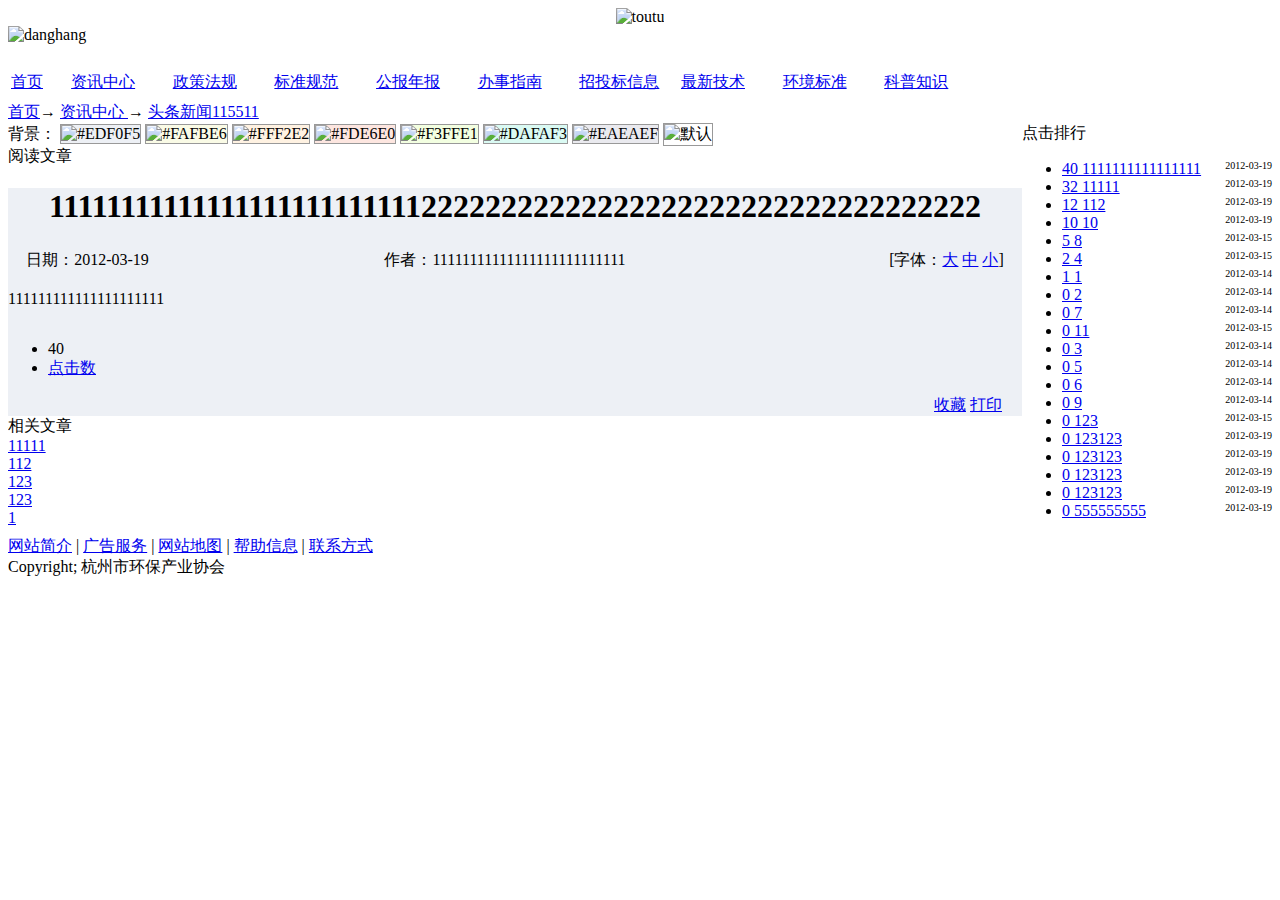
==== public/homes/articles/1.html @ ebf7738c "d" ====
<!DOCTYPE HTML PUBLIC "-//W3C//DTD HTML 4.01 Transitional//EN" "http://www.w3c.org/TR/1999/REC-html401-19991224/loose.dtd">
<html xmlns="http://www.w3.org/1999/xhtml" lang="utf-8">
<head>
  <meta http-equiv="Content-Type" content="text/html; charset=utf-8"/>
  <title>杭州环保产业协会</title>

  <link rel="icon" href="/images/TriTanium.png" type="/images/x-icon"/>
  <link href="/stylesheets/style2.css?1332142846" media="screen" rel="stylesheet" type="text/css" />
    <script src="/javascripts/iwms.js?1331271209" type="text/javascript"></script>
     <script src="/javascripts/jquery.js?1331271209" type="text/javascript"></script>
      <script src="/javascripts/show.js?1331271209" type="text/javascript"></script>
        <script src="/javascripts/page_context.js?1331271209" type="text/javascript"></script>
          <script type="text/javascript">iwms.urlPrefix="";iwms.guestAdd=false;</script>
</head>
<body>

          <div id="apDiv1">
            <div align="center">
              <img src="/images/1.jpg" width="977" height="95" alt="toutu"></div>
          </div>

          <div id="apDiv2">
            <div align="left">
              <img src="/images/2.jpg" alt="danghang" width="977" height="37" align="left">
              <div id="apDiv38">
                <table width="977" border="0">
                  <tbody>
                    <tr>
                      <td width="54" height="33">
                        <a href="/" >首页</a>
                      </td>
                        <td width="94">
                          <a href="/homes/forums/2">资讯中心 </a></td>
                                                  <td width="94">
                          <a href="/homes/forums/3">政策法规</a></td>
                                                  <td width="94">
                          <a href="/homes/forums/4">标准规范</a></td>
                                                  <td width="94">
                          <a href="/homes/forums/5">公报年报</a></td>
                                                  <td width="94">
                          <a href="/homes/forums/6">办事指南</a></td>
                                                  <td width="94">
                          <a href="/homes/forums/7">招投标信息</a></td>
                                                  <td width="94">
                          <a href="/homes/forums/8">最新技术</a></td>
                                                  <td width="94">
                          <a href="/homes/forums/9">环境标准</a></td>
                                                  <td width="94">
                          <a href="/homes/forums/10">科普知识</a></td>
                          </tr>
                        </tbody>
                      </table>
                    </div>
                  </div>
                </div>

                <div class="twidth">
  <div id="navbar">
    <div class="l"></div>
    <div class="r"></div>
  </div>

  <div id="navsub">
    <div class="l"></div>
    <div class="r"></div>
    <div class="m">
      <a href="/">首页</a>→ <a href="/homes/forums/2">资讯中心 </a>→ <a href="/homes/forums/11">头条新闻115511</a>
    </div>
  </div>

  <table id="middle" width="100%" cellspacing="0" cellpadding="0" style="table-layout:fixed">
    <tbody><tr valign="top"><td>

          <div class="mframe mR">
            <div class="tl"></div>
            <div class="tr"></div>
            <div class="tm">
              <div class="moreR">
			背景：
                <img src="/images/b.gif" style="cursor:pointer;width:7px;height:6px;border:1px solid #999;background:#EDF0F5" alt="#EDF0F5" onclick="ContentBg(&quot;#EDF0F5&quot;)" />
                <img src="/images/b.gif" style="cursor:pointer;width:7px;height:6px;border:1px solid #999;background:#FAFBE6" alt="#FAFBE6" onclick="ContentBg(&quot;#FAFBE6&quot;)"/>
                <img src="/images/b.gif" style="cursor:pointer;width:7px;height:6px;border:1px solid #999;background:#FFF2E2" alt="#FFF2E2" onclick="ContentBg(&quot;#FFF2E2&quot;)"/>
                <img src="/images/b.gif" style="cursor:pointer;width:7px;height:6px;border:1px solid #999;background:#FDE6E0" alt="#FDE6E0" onclick="ContentBg(&quot;#FDE6E0&quot;)"/>
                <img src="/images/b.gif" style="cursor:pointer;width:7px;height:6px;border:1px solid #999;background:#F3FFE1" alt="#F3FFE1" onclick="ContentBg(&quot;#F3FFE1&quot;)"/>
                <img src="/images/b.gif" style="cursor:pointer;width:7px;height:6px;border:1px solid #999;background:#DAFAF3" alt="#DAFAF3" onclick="ContentBg(&quot;#DAFAF3&quot;)"/>
                <img src="/images/b.gif" style="cursor:pointer;width:7px;height:6px;border:1px solid #999;background:#EAEAEF" alt="#EAEAEF" onclick="ContentBg(&quot;#EAEAEF&quot;)"/>
                <img src="/images/b.gif" style="cursor:pointer;width:7px;height:6px;border:1px solid #999;background:#FFF" alt="默认" onclick="ContentBg(&quot;&quot;)"/>
              </div>
              <span class="tt">阅读文章</span>
            </div>
            <div class="wrapper">
              <div class="ml"></div>
              <div class="mr"></div>
              <div class="mm" id="bodyTd" style="background-color: rgb(237, 240, 245); ">
                <div id="printBody" style="word-break:break-all;">
                  <div style="text-align:center"><h1 class="aTitle">1111111111111111111111111122222222222222222222222222222222222</h1></div>
                  <table width="97%" align="center">
                    <tbody><tr>
                        <td width="140">日期：2012-03-19</td>
                        <td align="center">作者：11111111111111111111111111</td>
                        <td width="160" align="right">[字体：<a href="javascript:ContentSize(16)">大</a> <a href="javascript:ContentSize(0)">中</a> <a href="javascript:ContentSize(12)">小</a>]
                        </td></tr>
                    </tbody>
                  </table>
                  <div id="content" style="overflow-x: hidden; word-break: break-all; font-size: 16px; ">
                    <p>
	111111111111111111111</p>

                  </div>
                </div>
                <ul id="digg" class="digg">
                  <li class="digg1">40</li>
                  <li class="digg2"><a href="###">点击数</a></li>
                </ul>
                <div style="padding-right:20px;text-align:right;clear:both">
                  <a href="###" onclick="addfavorite('/articles/1','1111111111111111111111111122222222222222222222222222222222222')" class="fav">收藏</a>
                  <a href="javascript:doPrint()" class="print">打印</a>
                </div>
              </div>
            </div>
            <div class="bl"></div>
            <div class="br"></div>
            <div class="bm"></div>
          </div>

          <div class="mframe mR">
            <div class="tl"></div>
            <div class="tr"></div>
            <div class="tm">
              <span class="tt">相关文章</span> &nbsp; &nbsp; &nbsp;
            </div>

                <div class="nearNews">
                    <div class="prevNews">
                      <a href="/homes/articles/2">11111</a>
                    </div>
                  

                
                    <div class="nextNews">
                      <a href="/homes/articles/13">112</a>
                    </div>
                     </div>

                <div class="nearNews">
                    <div class="prevNews">
                      <a href="/homes/articles/15">123</a>
                    </div>
                  

                
                    <div class="nextNews">
                      <a href="/homes/articles/24">123</a>
                    </div>
                     </div>

                <div class="nearNews">
                    <div class="prevNews">
                      <a href="/homes/articles/25">1</a>
                    </div>
                  
            <div class="wrapper">
              <div class="ml"></div>
              <div class="mr"></div>
              <div class="mm">

              </div>
            </div>
            <div class="bl"></div>
            <div class="br"></div>
            <div class="bm"></div>
          </div>

         
        </td><td width="250" valign="top">

          <div class="lframe">
            <div class="tl"></div>
            <div class="tr"></div>
            <div class="tm">
              <span class="tt">点击排行</span>
            </div>
            <div class="wrapper">
              <div class="ml"></div>
              <div class="mr"></div>
              <div class="mm">
                <ul class="dnl">
                    <li>
                      <a href="/homes/articles/1"><span class='diggN'>40</span> 1111111111111111</a>
                      <span style="float:right;"><font size="1">2012-03-19</font></span>
                    </li>
                    <li>
                      <a href="/homes/articles/2"><span class='diggN'>32</span> 11111</a>
                      <span style="float:right;"><font size="1">2012-03-19</font></span>
                    </li>
                    <li>
                      <a href="/homes/articles/13"><span class='diggN'>12</span> 112</a>
                      <span style="float:right;"><font size="1">2012-03-19</font></span>
                    </li>
                    <li>
                      <a href="/homes/articles/12"><span class='diggN'>10</span> 10</a>
                      <span style="float:right;"><font size="1">2012-03-19</font></span>
                    </li>
                    <li>
                      <a href="/homes/articles/10"><span class='diggN'>5</span> 8</a>
                      <span style="float:right;"><font size="1">2012-03-15</font></span>
                    </li>
                    <li>
                      <a href="/homes/articles/6"><span class='diggN'>2</span> 4</a>
                      <span style="float:right;"><font size="1">2012-03-15</font></span>
                    </li>
                    <li>
                      <a href="/homes/articles/3"><span class='diggN'>1</span> 1</a>
                      <span style="float:right;"><font size="1">2012-03-14</font></span>
                    </li>
                    <li>
                      <a href="/homes/articles/4"><span class='diggN'>0</span> 2</a>
                      <span style="float:right;"><font size="1">2012-03-14</font></span>
                    </li>
                    <li>
                      <a href="/homes/articles/9"><span class='diggN'>0</span> 7</a>
                      <span style="float:right;"><font size="1">2012-03-14</font></span>
                    </li>
                    <li>
                      <a href="/homes/articles/14"><span class='diggN'>0</span> 11</a>
                      <span style="float:right;"><font size="1">2012-03-15</font></span>
                    </li>
                    <li>
                      <a href="/homes/articles/5"><span class='diggN'>0</span> 3</a>
                      <span style="float:right;"><font size="1">2012-03-14</font></span>
                    </li>
                    <li>
                      <a href="/homes/articles/7"><span class='diggN'>0</span> 5</a>
                      <span style="float:right;"><font size="1">2012-03-14</font></span>
                    </li>
                    <li>
                      <a href="/homes/articles/8"><span class='diggN'>0</span> 6</a>
                      <span style="float:right;"><font size="1">2012-03-14</font></span>
                    </li>
                    <li>
                      <a href="/homes/articles/11"><span class='diggN'>0</span> 9</a>
                      <span style="float:right;"><font size="1">2012-03-14</font></span>
                    </li>
                    <li>
                      <a href="/homes/articles/15"><span class='diggN'>0</span> 123</a>
                      <span style="float:right;"><font size="1">2012-03-15</font></span>
                    </li>
                    <li>
                      <a href="/homes/articles/16"><span class='diggN'>0</span> 123123</a>
                      <span style="float:right;"><font size="1">2012-03-19</font></span>
                    </li>
                    <li>
                      <a href="/homes/articles/17"><span class='diggN'>0</span> 123123</a>
                      <span style="float:right;"><font size="1">2012-03-19</font></span>
                    </li>
                    <li>
                      <a href="/homes/articles/18"><span class='diggN'>0</span> 123123</a>
                      <span style="float:right;"><font size="1">2012-03-19</font></span>
                    </li>
                    <li>
                      <a href="/homes/articles/19"><span class='diggN'>0</span> 123123</a>
                      <span style="float:right;"><font size="1">2012-03-19</font></span>
                    </li>
                    <li>
                      <a href="/homes/articles/20"><span class='diggN'>0</span> 555555555</a>
                      <span style="float:right;"><font size="1">2012-03-19</font></span>
                    </li>
                </ul>
              </div>
            </div>
            <div class="bl"></div>
            <div class="br"></div>
            <div class="bm"></div>
          </div>
        

        </td></tr>
    </tbody></table>
</div>

<script type="text/javascript">
            $.ajax({                                                
                type: "GET",                                    
                url: "/homes/read?id=1"
            });

</script>

                  <div id="apDiv55">
                    <a href="#" target="_blank">网站简介</a>
                    |
                    <a href="#" target="_blank">广告服务</a>
                    |
                    <a href="#" target="_blank">网站地图</a>
                    |
                    <a href="#" target="_blank">帮助信息</a>
                    |
                    <a href="#" target="_blank">联系方式</a>
                  </div>
                  <div id="footer">
                    <div id="apDiv56">
                      <span class="e">Copyright;</span>
                      杭州市环保产业协会
                    </div>

</body>
                  </html>
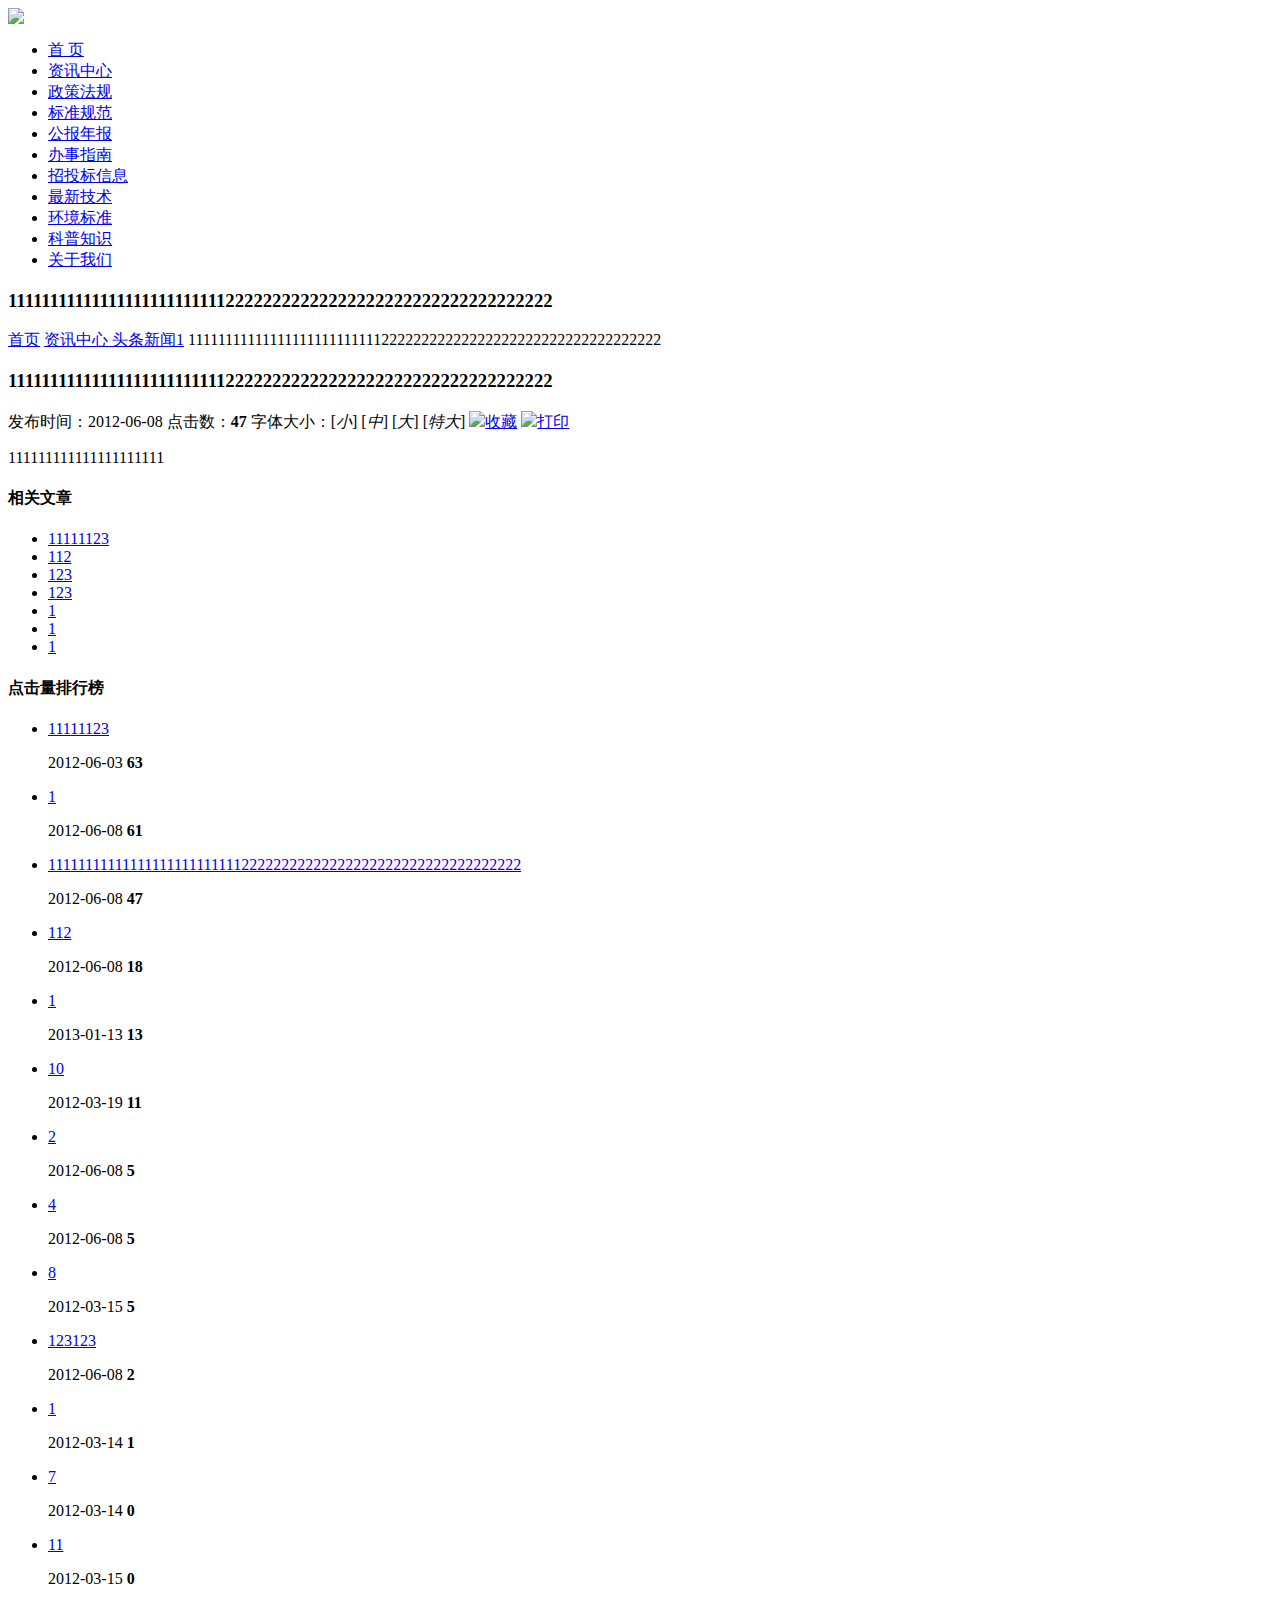
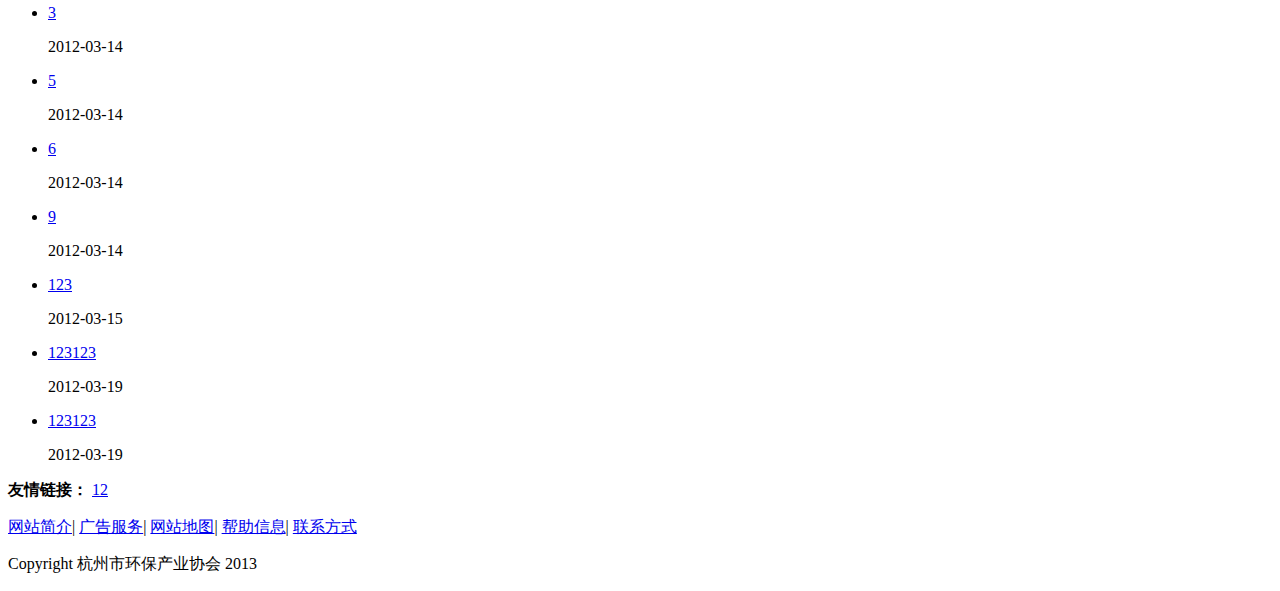
==== commit 285d8644: "d" ====
--- a/public/homes/articles/1.html
+++ b/public/homes/articles/1.html
@@ -2,306 +2,303 @@
 <html xmlns="http://www.w3.org/1999/xhtml" lang="utf-8">
 <head>
   <meta http-equiv="Content-Type" content="text/html; charset=utf-8"/>
-  <title>杭州环保产业协会</title>
+  <title>杭州市环保产业协会</title>
 
   <link rel="icon" href="/images/TriTanium.png" type="/images/x-icon"/>
-  <link href="/stylesheets/style2.css?1332142846" media="screen" rel="stylesheet" type="text/css" />
-    <script src="/javascripts/iwms.js?1331271209" type="text/javascript"></script>
-     <script src="/javascripts/jquery.js?1331271209" type="text/javascript"></script>
-      <script src="/javascripts/show.js?1331271209" type="text/javascript"></script>
-        <script src="/javascripts/page_context.js?1331271209" type="text/javascript"></script>
-          <script type="text/javascript">iwms.urlPrefix="";iwms.guestAdd=false;</script>
-</head>
+
+  <link rel="stylesheet" type="text/css" href="/styles/basic.css" media="all" />
+  <script src="/javascripts/jquery.js?1331271209" type="text/javascript"></script></head>
 <body>
 
-          <div id="apDiv1">
-            <div align="center">
-              <img src="/images/1.jpg" width="977" height="95" alt="toutu"></div>
-          </div>
-
-          <div id="apDiv2">
-            <div align="left">
-              <img src="/images/2.jpg" alt="danghang" width="977" height="37" align="left">
-              <div id="apDiv38">
-                <table width="977" border="0">
-                  <tbody>
-                    <tr>
-                      <td width="54" height="33">
-                        <a href="/" >首页</a>
-                      </td>
-                        <td width="94">
-                          <a href="/homes/forums/2">资讯中心 </a></td>
-                                                  <td width="94">
-                          <a href="/homes/forums/3">政策法规</a></td>
-                                                  <td width="94">
-                          <a href="/homes/forums/4">标准规范</a></td>
-                                                  <td width="94">
-                          <a href="/homes/forums/5">公报年报</a></td>
-                                                  <td width="94">
-                          <a href="/homes/forums/6">办事指南</a></td>
-                                                  <td width="94">
-                          <a href="/homes/forums/7">招投标信息</a></td>
-                                                  <td width="94">
-                          <a href="/homes/forums/8">最新技术</a></td>
-                                                  <td width="94">
-                          <a href="/homes/forums/9">环境标准</a></td>
-                                                  <td width="94">
-                          <a href="/homes/forums/10">科普知识</a></td>
-                          </tr>
-                        </tbody>
-                      </table>
-                    </div>
-                  </div>
-                </div>
-
-                <div class="twidth">
-  <div id="navbar">
-    <div class="l"></div>
-    <div class="r"></div>
-  </div>
-
-  <div id="navsub">
-    <div class="l"></div>
-    <div class="r"></div>
-    <div class="m">
-      <a href="/">首页</a>→ <a href="/homes/forums/2">资讯中心 </a>→ <a href="/homes/forums/11">头条新闻115511</a>
+  <!-- 页头 -->
+  <div class="top">
+    <div class="w980">
+      <img src="/images/logo.png" />
+      <ul>
+        <li  class="c" >
+          <a href="/">首 页</a>
+        </li>
+
+        <li >
+          <a href="/homes/forums/2">资讯中心 </a></li>
+                <li >
+          <a href="/homes/forums/3">政策法规</a></li>
+                <li >
+          <a href="/homes/forums/4">标准规范</a></li>
+                <li >
+          <a href="/homes/forums/5">公报年报</a></li>
+                <li >
+          <a href="/homes/forums/6">办事指南</a></li>
+                <li >
+          <a href="/homes/forums/7">招投标信息</a></li>
+                <li >
+          <a href="/homes/forums/8">最新技术</a></li>
+                <li >
+          <a href="/homes/forums/9">环境标准</a></li>
+                <li >
+          <a href="/homes/forums/10">科普知识</a></li>
+                <li >
+          <a href="/homes/forums/23">关于我们</a></li>
+        </ul>
     </div>
   </div>
-
-  <table id="middle" width="100%" cellspacing="0" cellpadding="0" style="table-layout:fixed">
-    <tbody><tr valign="top"><td>
-
-          <div class="mframe mR">
-            <div class="tl"></div>
-            <div class="tr"></div>
-            <div class="tm">
-              <div class="moreR">
-			背景：
-                <img src="/images/b.gif" style="cursor:pointer;width:7px;height:6px;border:1px solid #999;background:#EDF0F5" alt="#EDF0F5" onclick="ContentBg(&quot;#EDF0F5&quot;)" />
-                <img src="/images/b.gif" style="cursor:pointer;width:7px;height:6px;border:1px solid #999;background:#FAFBE6" alt="#FAFBE6" onclick="ContentBg(&quot;#FAFBE6&quot;)"/>
-                <img src="/images/b.gif" style="cursor:pointer;width:7px;height:6px;border:1px solid #999;background:#FFF2E2" alt="#FFF2E2" onclick="ContentBg(&quot;#FFF2E2&quot;)"/>
-                <img src="/images/b.gif" style="cursor:pointer;width:7px;height:6px;border:1px solid #999;background:#FDE6E0" alt="#FDE6E0" onclick="ContentBg(&quot;#FDE6E0&quot;)"/>
-                <img src="/images/b.gif" style="cursor:pointer;width:7px;height:6px;border:1px solid #999;background:#F3FFE1" alt="#F3FFE1" onclick="ContentBg(&quot;#F3FFE1&quot;)"/>
-                <img src="/images/b.gif" style="cursor:pointer;width:7px;height:6px;border:1px solid #999;background:#DAFAF3" alt="#DAFAF3" onclick="ContentBg(&quot;#DAFAF3&quot;)"/>
-                <img src="/images/b.gif" style="cursor:pointer;width:7px;height:6px;border:1px solid #999;background:#EAEAEF" alt="#EAEAEF" onclick="ContentBg(&quot;#EAEAEF&quot;)"/>
-                <img src="/images/b.gif" style="cursor:pointer;width:7px;height:6px;border:1px solid #999;background:#FFF" alt="默认" onclick="ContentBg(&quot;&quot;)"/>
-              </div>
-              <span class="tt">阅读文章</span>
+  <!-- 内容 -->
+  <div class="w1000">
+    <div class="box-9">
+    	
+        <div class="box-10">
+			<div class="box-10-title">
+            	<h3>1111111111111111111111111122222222222222222222222222222222222</h3>
+                <p>
+                	<a href="/">首页</a>
+                	<a href="/homes/forums/2">资讯中心 </a>
+                    <a href="/homes/forums/11">头条新闻1</a>
+                    <span>1111111111111111111111111122222222222222222222222222222222222<span>
+                </span></span></p>
             </div>
-            <div class="wrapper">
-              <div class="ml"></div>
-              <div class="mr"></div>
-              <div class="mm" id="bodyTd" style="background-color: rgb(237, 240, 245); ">
-                <div id="printBody" style="word-break:break-all;">
-                  <div style="text-align:center"><h1 class="aTitle">1111111111111111111111111122222222222222222222222222222222222</h1></div>
-                  <table width="97%" align="center">
-                    <tbody><tr>
-                        <td width="140">日期：2012-03-19</td>
-                        <td align="center">作者：11111111111111111111111111</td>
-                        <td width="160" align="right">[字体：<a href="javascript:ContentSize(16)">大</a> <a href="javascript:ContentSize(0)">中</a> <a href="javascript:ContentSize(12)">小</a>]
-                        </td></tr>
-                    </tbody>
-                  </table>
-                  <div id="content" style="overflow-x: hidden; word-break: break-all; font-size: 16px; ">
-                    <p>
+            
+            <div class="box-12">
+            
+            	<h3>1111111111111111111111111122222222222222222222222222222222222</h3>
+                
+                <p class="title">
+                	<span>发布时间：2012-06-08</span>
+                    <span>点击数：<strong>47</strong></span>
+                    <span class="f-size">字体大小：[<i title="12">小</i>] [<i class="c" title="14">中</i>] [<i title="16">大</i>] [<i title="20">特大</i>]</span>
+                    
+                    <span><img src="/images/bg20.gif"><a href="#">收藏</a></span>
+                    <span><img src="/images/bg21.gif"><a href="#">打印</a></span>
+                </p>
+				<script type="text/javascript">
+					$(function(){
+						$(".f-size i").click(function(){
+							$(".f-size i").removeClass("c");
+							$(this).addClass("c");
+							var s = "content-" + $(this).attr("title");
+							$("#content").removeClass().addClass(s);
+						})
+					})
+				</script>
+
+				<div id="content" class="content-14">
+                
+           
+                
+<!-- 下面这段内容是粘贴过来的  不需要   开始 -->             
+                
+ <p>
 	111111111111111111111</p>
 
-                  </div>
+    
+<!-- 上面这段内容是粘贴过来的  不需要   结束 -->     
+
+
+
+
+				</div>
+                
+                <div class="box-13">
+                	<h4>相关文章</h4>
+                    <ul>
+
+  					<li> <a href="/homes/articles/2">11111123</a></li>
+  					<li> <a href="/homes/articles/13">112</a></li>
+  					<li> <a href="/homes/articles/15">123</a></li>
+  					<li> <a href="/homes/articles/24">123</a></li>
+  					<li> <a href="/homes/articles/25">1</a></li>
+  					<li> <a href="/homes/articles/26">1</a></li>
+  					<li> <a href="/homes/articles/27">1</a></li>
+                        
+                    </ul>
                 </div>
-                <ul id="digg" class="digg">
-                  <li class="digg1">40</li>
-                  <li class="digg2"><a href="###">点击数</a></li>
-                </ul>
-                <div style="padding-right:20px;text-align:right;clear:both">
-                  <a href="###" onclick="addfavorite('/articles/1','1111111111111111111111111122222222222222222222222222222222222')" class="fav">收藏</a>
-                  <a href="javascript:doPrint()" class="print">打印</a>
-                </div>
-              </div>
+                
+
             </div>
-            <div class="bl"></div>
-            <div class="br"></div>
-            <div class="bm"></div>
-          </div>
-
-          <div class="mframe mR">
-            <div class="tl"></div>
-            <div class="tr"></div>
-            <div class="tm">
-              <span class="tt">相关文章</span> &nbsp; &nbsp; &nbsp;
-            </div>
-
-                <div class="nearNews">
-                    <div class="prevNews">
-                      <a href="/homes/articles/2">11111</a>
-                    </div>
-                  
-
-                
-                    <div class="nextNews">
-                      <a href="/homes/articles/13">112</a>
-                    </div>
-                     </div>
-
-                <div class="nearNews">
-                    <div class="prevNews">
-                      <a href="/homes/articles/15">123</a>
-                    </div>
-                  
-
-                
-                    <div class="nextNews">
-                      <a href="/homes/articles/24">123</a>
-                    </div>
-                     </div>
-
-                <div class="nearNews">
-                    <div class="prevNews">
-                      <a href="/homes/articles/25">1</a>
-                    </div>
-                  
-            <div class="wrapper">
-              <div class="ml"></div>
-              <div class="mr"></div>
-              <div class="mm">
-
-              </div>
-            </div>
-            <div class="bl"></div>
-            <div class="br"></div>
-            <div class="bm"></div>
-          </div>
-
-         
-        </td><td width="250" valign="top">
-
-          <div class="lframe">
-            <div class="tl"></div>
-            <div class="tr"></div>
-            <div class="tm">
-              <span class="tt">点击排行</span>
-            </div>
-            <div class="wrapper">
-              <div class="ml"></div>
-              <div class="mr"></div>
-              <div class="mm">
-                <ul class="dnl">
-                    <li>
-                      <a href="/homes/articles/1"><span class='diggN'>40</span> 1111111111111111</a>
-                      <span style="float:right;"><font size="1">2012-03-19</font></span>
-                    </li>
-                    <li>
-                      <a href="/homes/articles/2"><span class='diggN'>32</span> 11111</a>
-                      <span style="float:right;"><font size="1">2012-03-19</font></span>
-                    </li>
-                    <li>
-                      <a href="/homes/articles/13"><span class='diggN'>12</span> 112</a>
-                      <span style="float:right;"><font size="1">2012-03-19</font></span>
-                    </li>
-                    <li>
-                      <a href="/homes/articles/12"><span class='diggN'>10</span> 10</a>
-                      <span style="float:right;"><font size="1">2012-03-19</font></span>
-                    </li>
-                    <li>
-                      <a href="/homes/articles/10"><span class='diggN'>5</span> 8</a>
-                      <span style="float:right;"><font size="1">2012-03-15</font></span>
-                    </li>
-                    <li>
-                      <a href="/homes/articles/6"><span class='diggN'>2</span> 4</a>
-                      <span style="float:right;"><font size="1">2012-03-15</font></span>
-                    </li>
-                    <li>
-                      <a href="/homes/articles/3"><span class='diggN'>1</span> 1</a>
-                      <span style="float:right;"><font size="1">2012-03-14</font></span>
-                    </li>
-                    <li>
-                      <a href="/homes/articles/4"><span class='diggN'>0</span> 2</a>
-                      <span style="float:right;"><font size="1">2012-03-14</font></span>
-                    </li>
-                    <li>
-                      <a href="/homes/articles/9"><span class='diggN'>0</span> 7</a>
-                      <span style="float:right;"><font size="1">2012-03-14</font></span>
-                    </li>
-                    <li>
-                      <a href="/homes/articles/14"><span class='diggN'>0</span> 11</a>
-                      <span style="float:right;"><font size="1">2012-03-15</font></span>
-                    </li>
-                    <li>
-                      <a href="/homes/articles/5"><span class='diggN'>0</span> 3</a>
-                      <span style="float:right;"><font size="1">2012-03-14</font></span>
-                    </li>
-                    <li>
-                      <a href="/homes/articles/7"><span class='diggN'>0</span> 5</a>
-                      <span style="float:right;"><font size="1">2012-03-14</font></span>
-                    </li>
-                    <li>
-                      <a href="/homes/articles/8"><span class='diggN'>0</span> 6</a>
-                      <span style="float:right;"><font size="1">2012-03-14</font></span>
-                    </li>
-                    <li>
-                      <a href="/homes/articles/11"><span class='diggN'>0</span> 9</a>
-                      <span style="float:right;"><font size="1">2012-03-14</font></span>
-                    </li>
-                    <li>
-                      <a href="/homes/articles/15"><span class='diggN'>0</span> 123</a>
-                      <span style="float:right;"><font size="1">2012-03-15</font></span>
-                    </li>
-                    <li>
-                      <a href="/homes/articles/16"><span class='diggN'>0</span> 123123</a>
-                      <span style="float:right;"><font size="1">2012-03-19</font></span>
-                    </li>
-                    <li>
-                      <a href="/homes/articles/17"><span class='diggN'>0</span> 123123</a>
-                      <span style="float:right;"><font size="1">2012-03-19</font></span>
-                    </li>
-                    <li>
-                      <a href="/homes/articles/18"><span class='diggN'>0</span> 123123</a>
-                      <span style="float:right;"><font size="1">2012-03-19</font></span>
-                    </li>
-                    <li>
-                      <a href="/homes/articles/19"><span class='diggN'>0</span> 123123</a>
-                      <span style="float:right;"><font size="1">2012-03-19</font></span>
-                    </li>
-                    <li>
-                      <a href="/homes/articles/20"><span class='diggN'>0</span> 555555555</a>
-                      <span style="float:right;"><font size="1">2012-03-19</font></span>
-                    </li>
-                </ul>
-              </div>
-            </div>
-            <div class="bl"></div>
-            <div class="br"></div>
-            <div class="bm"></div>
-          </div>
+            
+            
+        </div>
         
-
-        </td></tr>
-    </tbody></table>
-</div>
-
-<script type="text/javascript">
+        <div class="box-14">
+        	<h4>点击量排行榜</h4>
+            <ul>
+                <li>
+                	 <a href="/homes/articles/2">11111123</a>
+                	<p>
+                    	<span>2012-06-03</span>
+                    	<strong>63</strong>
+                    </p>
+                </li>
+                <li>
+                	 <a href="/homes/articles/26">1</a>
+                	<p>
+                    	<span>2012-06-08</span>
+                    	<strong>61</strong>
+                    </p>
+                </li>
+                <li>
+                	 <a href="/homes/articles/1">1111111111111111111111111122222222222222222222222222222222222</a>
+                	<p>
+                    	<span>2012-06-08</span>
+                    	<strong>47</strong>
+                    </p>
+                </li>
+                <li>
+                	 <a href="/homes/articles/13">112</a>
+                	<p>
+                    	<span>2012-06-08</span>
+                    	<strong>18</strong>
+                    </p>
+                </li>
+                <li>
+                	 <a href="/homes/articles/27">1</a>
+                	<p>
+                    	<span>2013-01-13</span>
+                    	<strong>13</strong>
+                    </p>
+                </li>
+                <li>
+                	 <a href="/homes/articles/12">10</a>
+                	<p>
+                    	<span>2012-03-19</span>
+                    	<strong>11</strong>
+                    </p>
+                </li>
+                <li>
+                	 <a href="/homes/articles/4">2</a>
+                	<p>
+                    	<span>2012-06-08</span>
+                    	<strong>5</strong>
+                    </p>
+                </li>
+                <li>
+                	 <a href="/homes/articles/6">4</a>
+                	<p>
+                    	<span>2012-06-08</span>
+                    	<strong>5</strong>
+                    </p>
+                </li>
+                <li>
+                	 <a href="/homes/articles/10">8</a>
+                	<p>
+                    	<span>2012-03-15</span>
+                    	<strong>5</strong>
+                    </p>
+                </li>
+                <li>
+                	 <a href="/homes/articles/19">123123</a>
+                	<p>
+                    	<span>2012-06-08</span>
+                    	<strong>2</strong>
+                    </p>
+                </li>
+                <li>
+                	 <a href="/homes/articles/3">1</a>
+                	<p>
+                    	<span>2012-03-14</span>
+                    	<strong>1</strong>
+                    </p>
+                </li>
+                <li>
+                	 <a href="/homes/articles/9">7</a>
+                	<p>
+                    	<span>2012-03-14</span>
+                    	<strong>0</strong>
+                    </p>
+                </li>
+                <li>
+                	 <a href="/homes/articles/14">11</a>
+                	<p>
+                    	<span>2012-03-15</span>
+                    	<strong>0</strong>
+                    </p>
+                </li>
+                <li>
+                	 <a href="/homes/articles/5">3</a>
+                	<p>
+                    	<span>2012-03-14</span>
+                    	<strong></strong>
+                    </p>
+                </li>
+                <li>
+                	 <a href="/homes/articles/7">5</a>
+                	<p>
+                    	<span>2012-03-14</span>
+                    	<strong></strong>
+                    </p>
+                </li>
+                <li>
+                	 <a href="/homes/articles/8">6</a>
+                	<p>
+                    	<span>2012-03-14</span>
+                    	<strong></strong>
+                    </p>
+                </li>
+                <li>
+                	 <a href="/homes/articles/11">9</a>
+                	<p>
+                    	<span>2012-03-14</span>
+                    	<strong></strong>
+                    </p>
+                </li>
+                <li>
+                	 <a href="/homes/articles/15">123</a>
+                	<p>
+                    	<span>2012-03-15</span>
+                    	<strong></strong>
+                    </p>
+                </li>
+                <li>
+                	 <a href="/homes/articles/16">123123</a>
+                	<p>
+                    	<span>2012-03-19</span>
+                    	<strong></strong>
+                    </p>
+                </li>
+                <li>
+                	 <a href="/homes/articles/17">123123</a>
+                	<p>
+                    	<span>2012-03-19</span>
+                    	<strong></strong>
+                    </p>
+                </li>
+                
+            </ul>
+        </div>
+        
+        
+        <div class="clear"></div>
+    </div>
+
+    <script type="text/javascript">
             $.ajax({                                                
                 type: "GET",                                    
-                url: "/homes/read?id=1"
+                url: "/homes/read?id=1",
+                success:function(data){
+                  $(".digg1").html(data)
+ 
+                }
             });
 
 </script>
 
-                  <div id="apDiv55">
-                    <a href="#" target="_blank">网站简介</a>
-                    |
-                    <a href="#" target="_blank">广告服务</a>
-                    |
-                    <a href="#" target="_blank">网站地图</a>
-                    |
-                    <a href="#" target="_blank">帮助信息</a>
-                    |
-                    <a href="#" target="_blank">联系方式</a>
-                  </div>
-                  <div id="footer">
-                    <div id="apDiv56">
-                      <span class="e">Copyright;</span>
-                      杭州市环保产业协会
-                    </div>
-
+ <!-- 友情链接 -->
+    <div class="box-7">
+      <strong>友情链接：</strong>
+          <a href="www.baidu.com" style="width:10%" target="_blank">12</a>
+    </div>
+    
+    <div class="box-8">
+      <p>
+          <a href="#">网站简介</a>|
+            <a href="#">广告服务</a>|
+            <a href="#">网站地图</a>|
+            <a href="#">帮助信息</a>|
+            <a href="#">联系方式</a>
+        </p>
+    <p>Copyright 杭州市环保产业协会 2013</p>
+    
+    </div>
+
+  </div>
 </body>
-                  </html>+</html>
